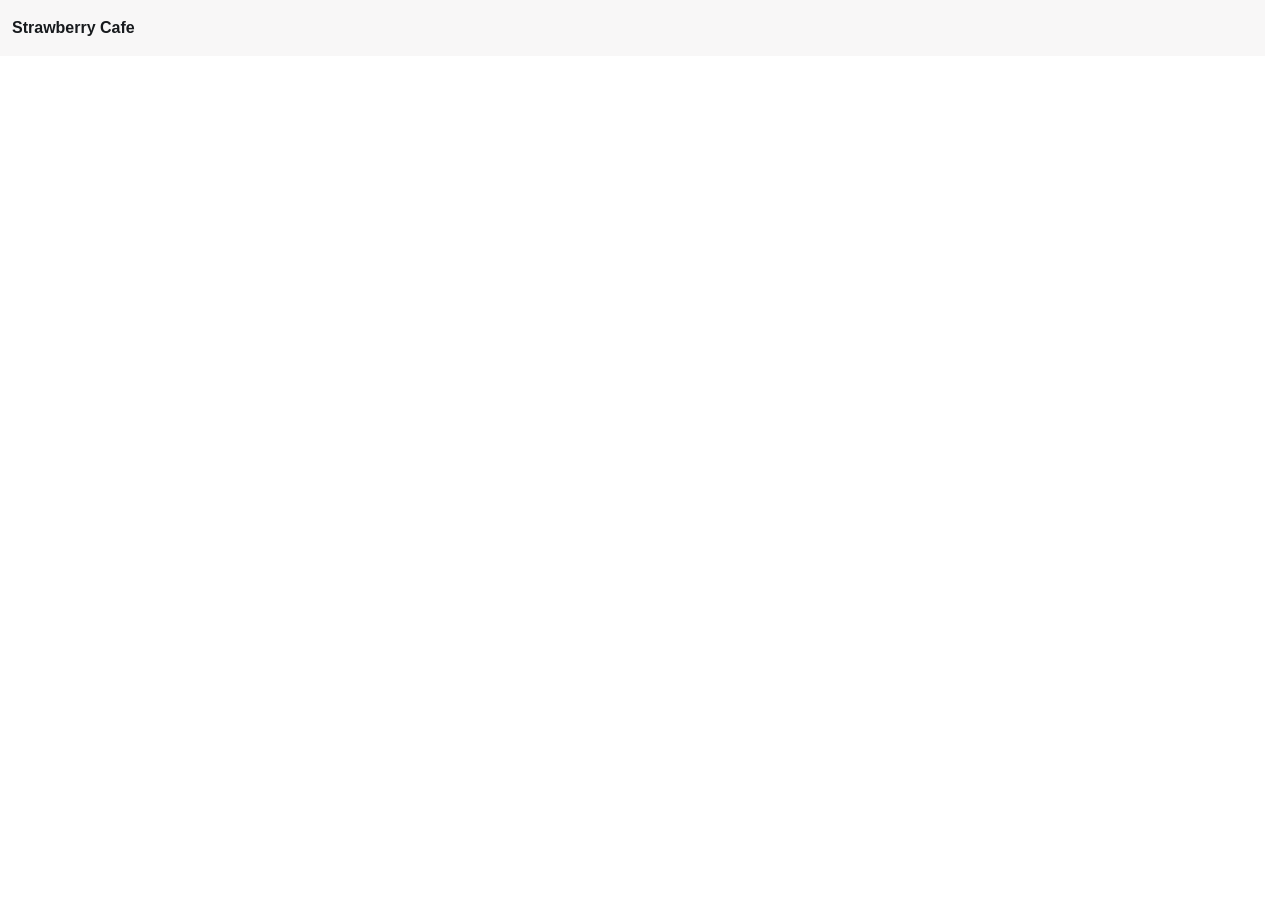
==== contact.html @ 854780f4 "contact update" ====
<!DOCTYPE html>
<html lang="en">
<head>
    <meta charset="UTF-8">
    <meta name="viewport" content="width=device-width, initial-scale=1.0">
    <title>Strawberry Cafe | Contact</title>
    <link rel="stylesheet" href="css/bootstrap.min.css">
    <link rel="stylesheet" href="css/style.css">
    <script type="module" src="js/bootstrap.bundle.min.js"></script>
</head>

<body>

<nav class="navbar md:navbar-expand bg-1">
    <div class="container-fluid">
        <a class="navbar-brand fw-bold" href="index.html">
            Strawberry Cafe
        </a>
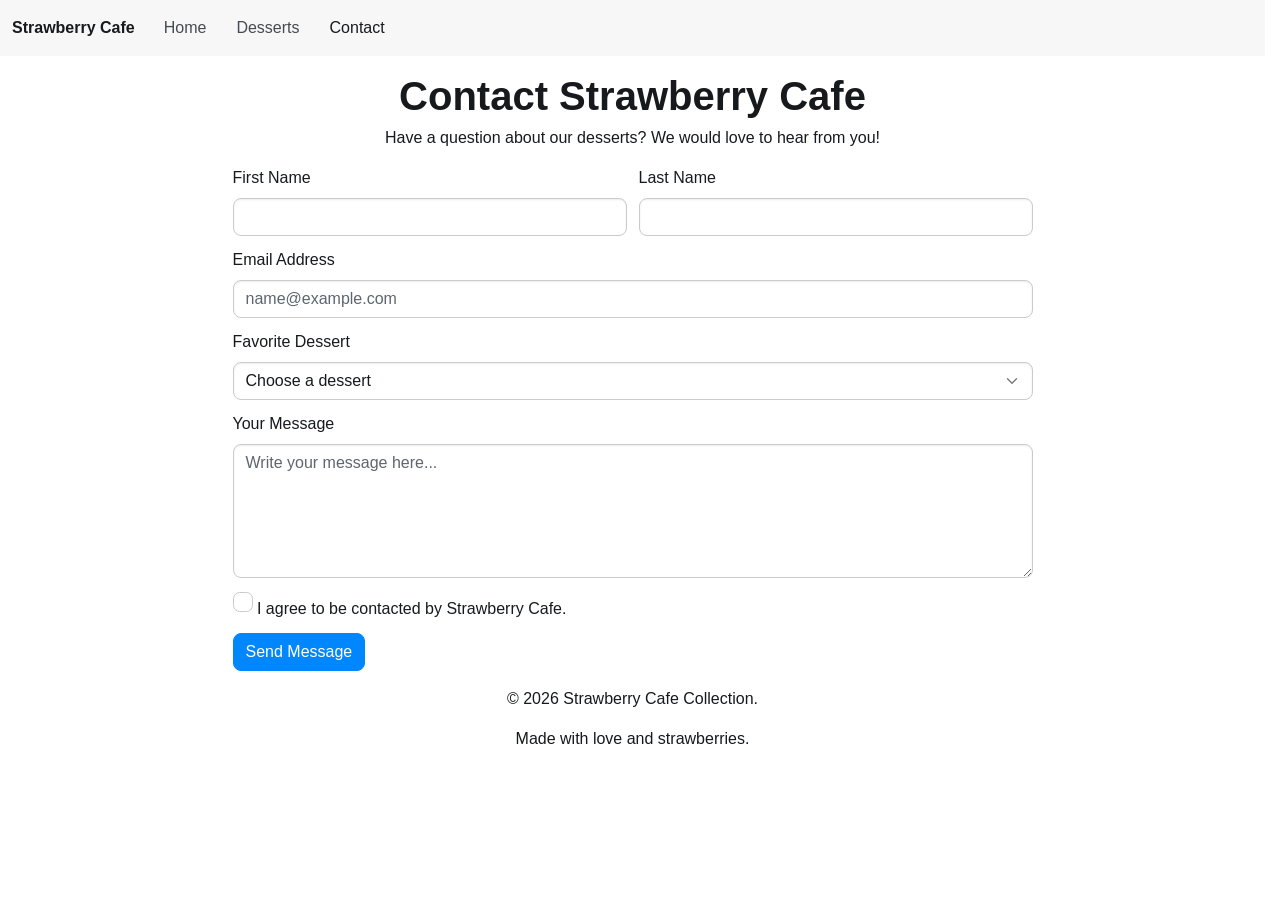
==== commit b93e1ee0: "contact update" ====
--- a/contact.html
+++ b/contact.html
@@ -16,4 +16,115 @@
     <div class="container-fluid">
         <a class="navbar-brand fw-bold" href="index.html">
             Strawberry Cafe
-        </a>+        </a>
+
+        <button class="btn-icon navbar-toggler" type="button"
+                data-bs-toggle="drawer"
+                data-bs-target="#navbarNav"
+                aria-controls="navbarNav"
+                aria-expanded="false"
+                aria-label="Open navigation">
+            <span class="navbar-toggler-icon"></span>
+        </button>
+
+        <dialog class="drawer drawer-end" id="navbarNav"
+                aria-labelledby="navTitle">
+            <div class="drawer-header">
+                <h2 class="drawer-title" id="navTitle">Menu</h2>
+                <button type="button" class="btn-close"
+                        data-bs-dismiss="drawer"
+                        aria-label="Close menu"></button>
+            </div>
+            <div class="drawer-body">
+                <ul class="navbar-nav">
+                    <li class="nav-item">
+                        <a class="nav-link" href="index.html">Home</a>
+                    </li>
+                    <li class="nav-item">
+                        <a class="nav-link" href="index.html#desserts">
+                            Desserts
+                        </a>
+                    </li>
+                    <li class="nav-item">
+                        <a class="nav-link active"
+                           aria-current="page"
+                           href="contact.html">Contact</a>
+                    </li>
+                </ul>
+            </div>
+        </dialog>
+    </div>
+</nav>
+
+<main class="container mt-5">
+    <h1 class="text-center fw-bold">Contact Strawberry Cafe</h1>
+    <p class="text-center">
+        Have a question about our desserts? We would love to hear from you!
+    </p>
+
+    <form class="mx-auto mt-5" style="max-width: 800px">
+        <div class="row g-4">
+
+            <div class="col-12 md:col-6">
+                <label for="firstName" class="form-label">First Name</label>
+                <input type="text" class="form-control"
+                       id="firstName" name="firstName" required>
+            </div>
+
+            <div class="col-12 md:col-6">
+                <label for="lastName" class="form-label">Last Name</label>
+                <input type="text" class="form-control"
+                       id="lastName" name="lastName" required>
+            </div>
+
+            <div class="col-12">
+                <label for="email" class="form-label">Email Address</label>
+                <input type="email" class="form-control"
+                       id="email" name="email"
+                       placeholder="name@example.com" required>
+            </div>
+
+            <div class="col-12">
+                <label for="dessert" class="form-label">Favorite Dessert</label>
+                <select class="form-control" id="dessert" name="dessert">
+                    <option value="">Choose a dessert</option>
+                    <option>Mixed Berry Tart</option>
+                    <option>Strawberry Cream Puff</option>
+                    <option>Chocolate Strawberry Roll</option>
+                    <option>Strawberry Shortcake</option>
+                    <option>Strawberry Chocolate Cake</option>
+                    <option>Strawberry Pudding</option>
+                </select>
+            </div>
+
+            <div class="col-12">
+                <label for="message" class="form-label">Your Message</label>
+                <textarea class="form-control" id="message"
+                          name="message" rows="5"
+                          placeholder="Write your message here..."
+                          required></textarea>
+            </div>
+
+            <div class="col-12">
+                <input type="checkbox" class="check"
+                       id="consent" name="consent" required>
+                <label for="consent">
+                    I agree to be contacted by Strawberry Cafe.
+                </label>
+            </div>
+
+        </div>
+
+        <button type="submit" class="btn-solid theme-primary mt-4">
+            Send Message
+        </button> 
+    </form>
+</main>
+
+<footer class="container text-center my-5">
+    <p>© 2026 Strawberry Cafe Collection.</p>
+    <p>Made with love and strawberries.</p>
+</footer>
+
+</body>
+</html>
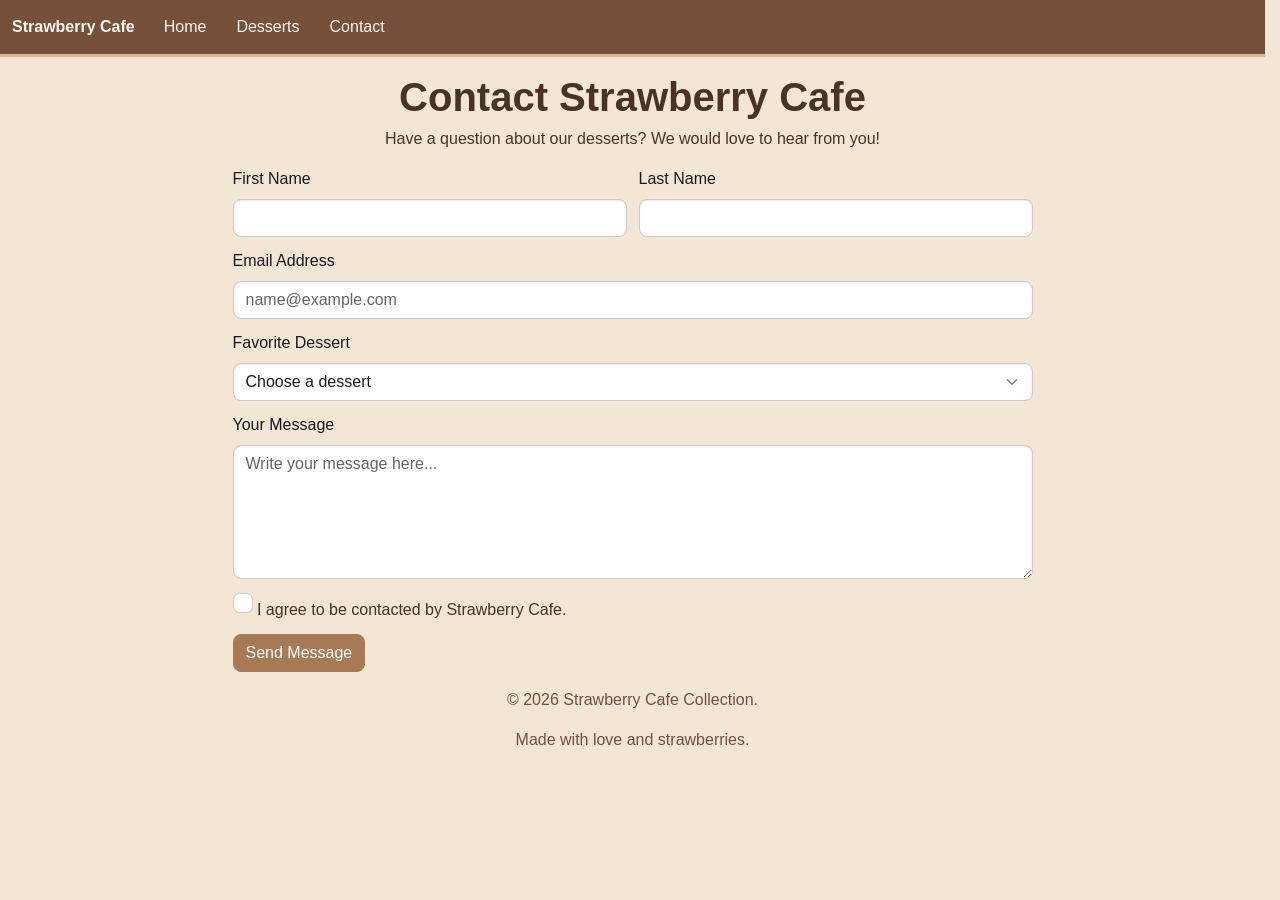
==== commit c41525da: "update" ====
--- a/contact.html
+++ b/contact.html
@@ -117,7 +117,7 @@
 
         <button type="submit" class="btn-solid theme-primary mt-4">
             Send Message
-        </button> 
+        </button>
     </form>
 </main>
 
--- a/css/style.css
+++ b/css/style.css
@@ -0,0 +1,28 @@
+
+body {
+    background-color: #F3E6D5;
+    color: #493226;
+}
+.navbar {
+    background-color: #76503B;
+    border-bottom: 3px solid #D9B99B;
+}
+.navbar .navbar-brand, .navbar .nav-link { color: #FFF8EE; }
+.navbar .nav-link:hover { color: #F2C9A0; }
+h1, h2, h3 { color: #493226; }
+.carousel-item img {
+    height: 350px;
+    object-fit: contain;
+}
+.card {
+    background-color: #FFF8EE;
+    border: 1px solid #D9B99B;
+    border-radius: 14px;
+    overflow: hidden;
+    height: 100%;
+}
+.card img { height: 260px; object-fit: cover; }
+.card-title { min-height: 65px; }
+.card-text { min-height: 75px; }
+.btn-solid.theme-primary { background-color: #A87955; border-color: #A87955; color: white; }
+footer { color: #76503B; }
